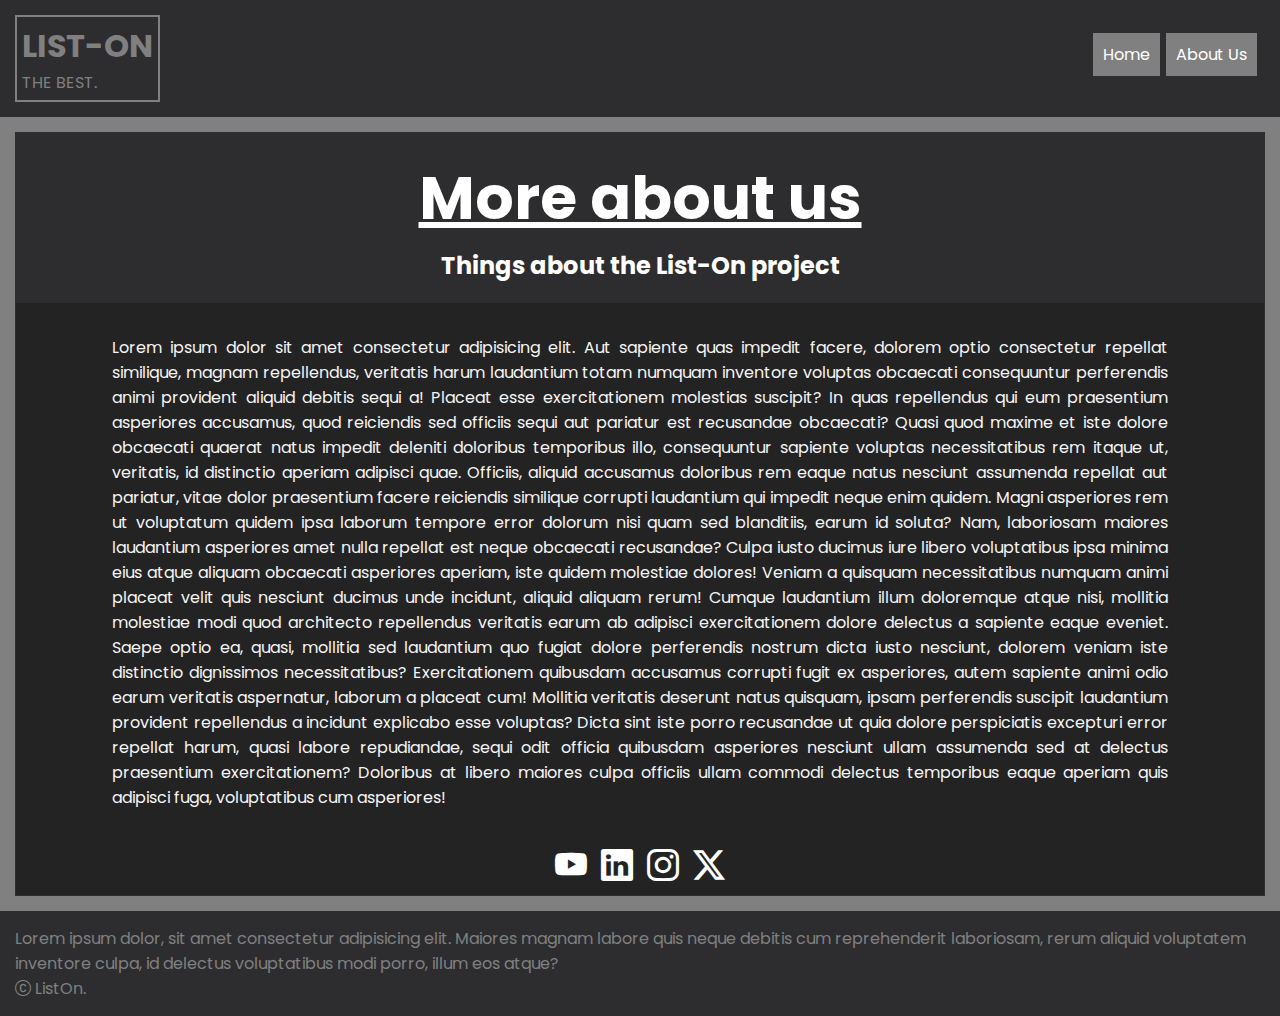
==== HTML/aboutUs.html @ bb342a62 "Version 1.0 Standard" ====
<!DOCTYPE html>

<html lang="en">

<head>
    <meta charset="UTF-8">
    <meta name="viewport" content="width=device-width, initial-scale=1.0">
    <link rel="preconnect" href="https://fonts.googleapis.com">
    <link rel="preconnect" href="https://fonts.gstatic.com" crossorigin>
    <link href="https://fonts.googleapis.com/css2?family=Poppins&display=swap" rel="stylesheet">
    <link rel="stylesheet" href="../CSS/styles.css">
    <link rel="stylesheet" href="https://cdn.jsdelivr.net/npm/bootstrap-icons@1.11.1/font/bootstrap-icons.css">
    <title>List-On-About-Us</title>
</head>

<body>
    <div class="container">
        <header id="header">
            <div id="informations">
                <h1>List-On</h1>
                <p>The best.</p>
            </div>
            <nav id="navagation">
                <ul id="navegation-buttons">
                    <li>
                        <a href="index.html" id="p-buttons">Home</a>
                    </li>
                    <li>
                        <a href="aboutUs.html" id="p-buttons">About Us</a>
                    </li>
                </ul>
            </nav>
        </header>
        <main id="about-us-main">
            <div id="title-and-subtitle">
                <h1>More about us</h1>
                <h2>Things about the List-On project</h2>
            </div>
            <div id="text">
                <p>Lorem ipsum dolor sit amet consectetur adipisicing elit. Aut sapiente quas impedit facere, dolorem optio consectetur repellat similique, magnam repellendus, veritatis harum laudantium totam numquam inventore voluptas obcaecati consequuntur perferendis animi provident aliquid debitis sequi a! Placeat esse exercitationem molestias suscipit? In quas repellendus qui eum praesentium asperiores accusamus, quod reiciendis sed officiis sequi aut pariatur est recusandae obcaecati? Quasi quod maxime et iste dolore obcaecati quaerat natus impedit deleniti doloribus temporibus illo, consequuntur sapiente voluptas necessitatibus rem itaque ut, veritatis, id distinctio aperiam adipisci quae. Officiis, aliquid accusamus doloribus rem eaque natus nesciunt assumenda repellat aut pariatur, vitae dolor praesentium facere reiciendis similique corrupti laudantium qui impedit neque enim quidem. Magni asperiores rem ut voluptatum quidem ipsa laborum tempore error dolorum nisi quam sed blanditiis, earum id soluta? Nam, laboriosam maiores laudantium asperiores amet nulla repellat est neque obcaecati recusandae? Culpa iusto ducimus iure libero voluptatibus ipsa minima eius atque aliquam obcaecati asperiores aperiam, iste quidem molestiae dolores! Veniam a quisquam necessitatibus numquam animi placeat velit quis nesciunt ducimus unde incidunt, aliquid aliquam rerum! Cumque laudantium illum doloremque atque nisi, mollitia molestiae modi quod architecto repellendus veritatis earum ab adipisci exercitationem dolore delectus a sapiente eaque eveniet. Saepe optio ea, quasi, mollitia sed laudantium quo fugiat dolore perferendis nostrum dicta iusto nesciunt, dolorem veniam iste distinctio dignissimos necessitatibus? Exercitationem quibusdam accusamus corrupti fugit ex asperiores, autem sapiente animi odio earum veritatis aspernatur, laborum a placeat cum! Mollitia veritatis deserunt natus quisquam, ipsam perferendis suscipit laudantium provident repellendus a incidunt explicabo esse voluptas? Dicta sint iste porro recusandae ut quia dolore perspiciatis excepturi error repellat harum, quasi labore repudiandae, sequi odit officia quibusdam asperiores nesciunt ullam assumenda sed at delectus praesentium exercitationem? Doloribus at libero maiores culpa officiis ullam commodi delectus temporibus eaque aperiam quis adipisci fuga, voluptatibus cum asperiores!</p>
            </div>
            <div id="social-media">
                <span><a href="#"><i class="bi bi-youtube"></i></a></span>
                <span><a href="#"><i class="bi bi-linkedin"></i></a></span>
                <span><a href="#"><i class="bi bi-instagram"></i></a></span>
                <span><a href="#"><i class="bi bi-twitter-x"></i></a></span>
            </div>
        </main>
        <footer id="footer-and-copyrights">
            <div id="infos-in-footer">
                <p>Lorem ipsum dolor, sit amet consectetur adipisicing elit. Maiores magnam labore quis neque debitis cum reprehenderit laboriosam, rerum aliquid voluptatem inventore culpa, id delectus voluptatibus modi porro, illum eos atque?</p>
                <p><i class="bi bi-c-circle"></i> ListOn.</p>
            </div>
        </footer>
    </div>
</body>

</html>
---- CSS/styles.css ----
/*FORMATATION*/
* {
    margin: 0;
    padding: 0;
    box-sizing: border-box;
    font-family: 'Poppins', sans-serif;
}

div.container {
    max-width: 1920px;
    width: 100%;
    left: auto;
    right: auto;
    background-color: grey;
}

body {
    background-color: grey;
}

/*HEADER*/

header#header {
    position: relative;
    display: flex;
    justify-content: space-between;
    padding: 10px;
    background-color: #2d2d30;
}

#informations {
    margin: 5px;
    color: grey;
    text-transform: uppercase;
    border: 2px solid grey;
    padding: 5px;
}

nav#navagation {
    padding: 5px;
    margin: 5px;
    position: relative;
    text-align: center;
}

ul#navegation-buttons {
    display: flex;
    list-style: none;
    margin: 22px 0;
}

ul#navegation-buttons li{
    margin: 0 3px;
}

#p-buttons{
    text-decoration: none;
    padding: 10px;
    width: 90px;
    cursor: pointer;
    color: #FFF;
    background-color: grey;
    border: none;
    transition: .4s;
}

#p-buttons:hover{
    background-color: rgba(0, 0, 0, 0.192);
}

/*MAIN*/

#principal-main {
    text-align: center;
}

#description{
    background-color: rgba(0, 0, 0, 0.192);
    padding: 10px;
}

#create-and-delete-buttons {
    margin: 15px 6em;
}

ul#c-d-button {
    list-style: none;
    display: flex;
}

ul#c-d-button li{
    margin-right: 5px;
}

ul#c-d-button li button{
    background-color: #2d2d30;
}

#task-table {
    background-color: #fff;
    border: 1px solid #2d2d30;
    margin: 15px 6em;
}

div#table{
    text-align: left;
    padding: 30px;
}

p#tasks {
    font-size: 18px;
    margin: 5px 0;
}

#floating-pop-up {
    display: none;
    position: absolute;
    left: 50%;
    top: 65%;
    transform: translate(-50%,-65%);
    background-color: rgba(0, 0, 0, 0.8);
    padding: 20px;
    text-align: left;
    width: 900px;
}

#pop-up-title {
    color: #fff;
    margin: 5px 0;
}

div#create-form {
    margin: 5px 0;
    color: #FFF;
}

div#create-form input {
    padding: 5px;
    width: 100%;
}

div#create-pop-up-button {
    margin: 10px 0;
}
div#create-pop-up-button button {
    width: 150px;
}

/*FOOTER*/

#footer-and-copyrights {
    padding: 15px;
    background-color: #2d2d30;
    color: grey;
}

/*ABOUT-US-PAGE*/

#about-us-main{
    margin: 15px;
    position: relative;
    background-color: #232324;
    border: 1px solid #2d2d30;
}

#title-and-subtitle {
    text-align: center;
    padding: 20px;
    color: #fff;
    background-color: #2d2d30;
}

#title-and-subtitle h1{
    font-size: 45pt;
    text-decoration: underline;
    margin-bottom: 5px;
}

div#text{
    margin: 2rem 6rem;
    text-align: justify;
    color: whitesmoke;
}

div#social-media{
    margin: 5px auto;
    position: relative;
    align-items: center;
    text-align: center;
}

div#social-media span {
    text-decoration: none;
    font-size: 24pt;
    margin: 0 5px;
}

div#social-media span a {
    text-decoration: none;
    color: white;
}
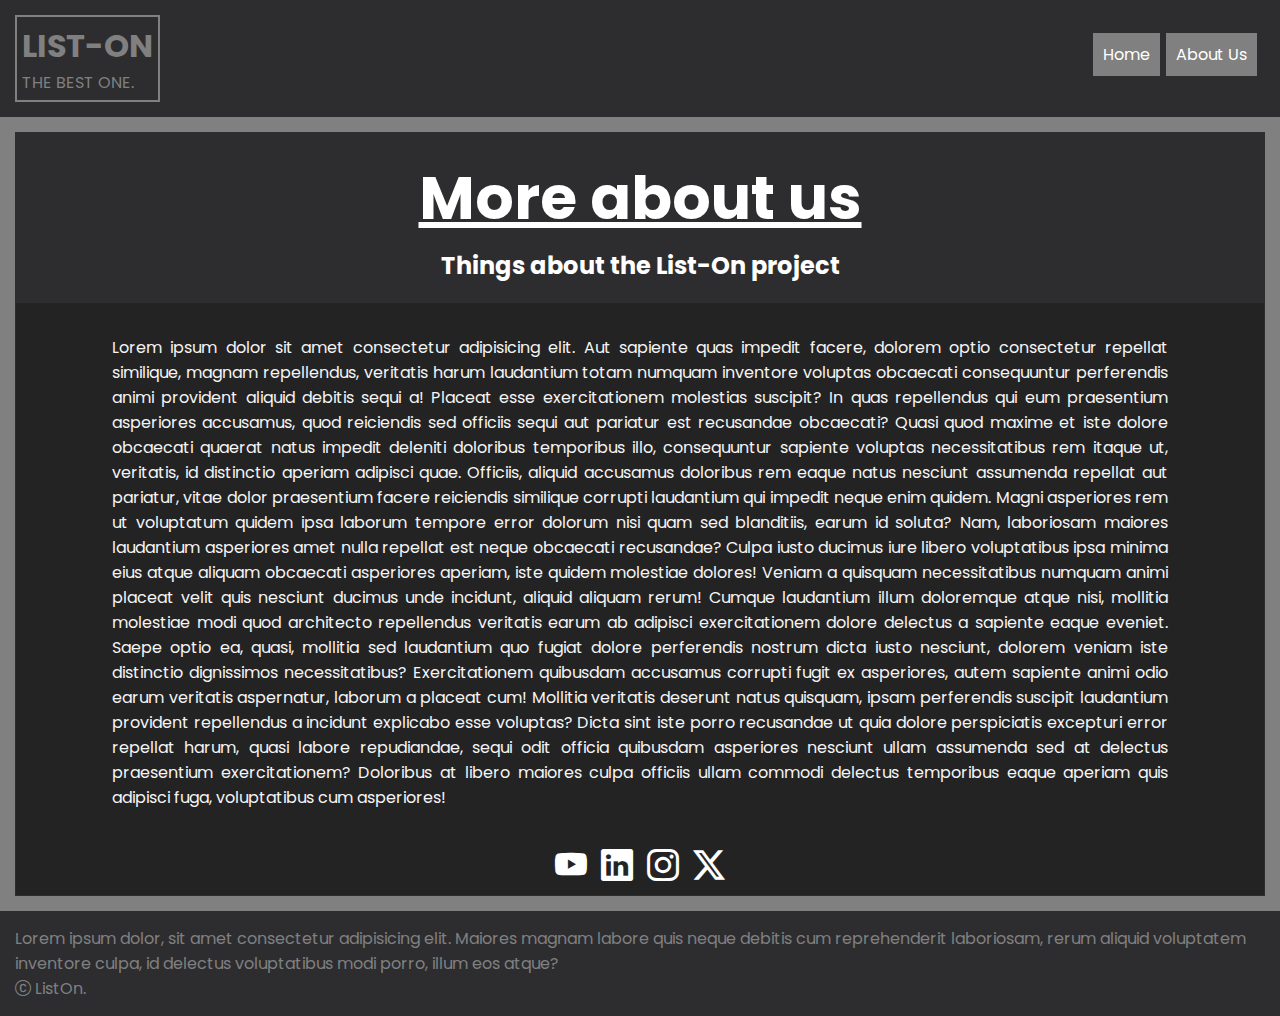
==== commit 5cfd746a: "Update 01" ====
--- a/HTML/aboutUs.html
+++ b/HTML/aboutUs.html
@@ -18,7 +18,7 @@
         <header id="header">
             <div id="informations">
                 <h1>List-On</h1>
-                <p>The best.</p>
+                <p>The best one.</p>
             </div>
             <nav id="navagation">
                 <ul id="navegation-buttons">
--- a/CSS/styles.css
+++ b/CSS/styles.css
@@ -72,6 +72,7 @@
 
 #principal-main {
     text-align: center;
+    min-height: 375px;
 }
 
 #description{
@@ -149,6 +150,8 @@
 /*FOOTER*/
 
 #footer-and-copyrights {
+    position: relative;
+    margin-top: 15px;
     padding: 15px;
     background-color: #2d2d30;
     color: grey;
